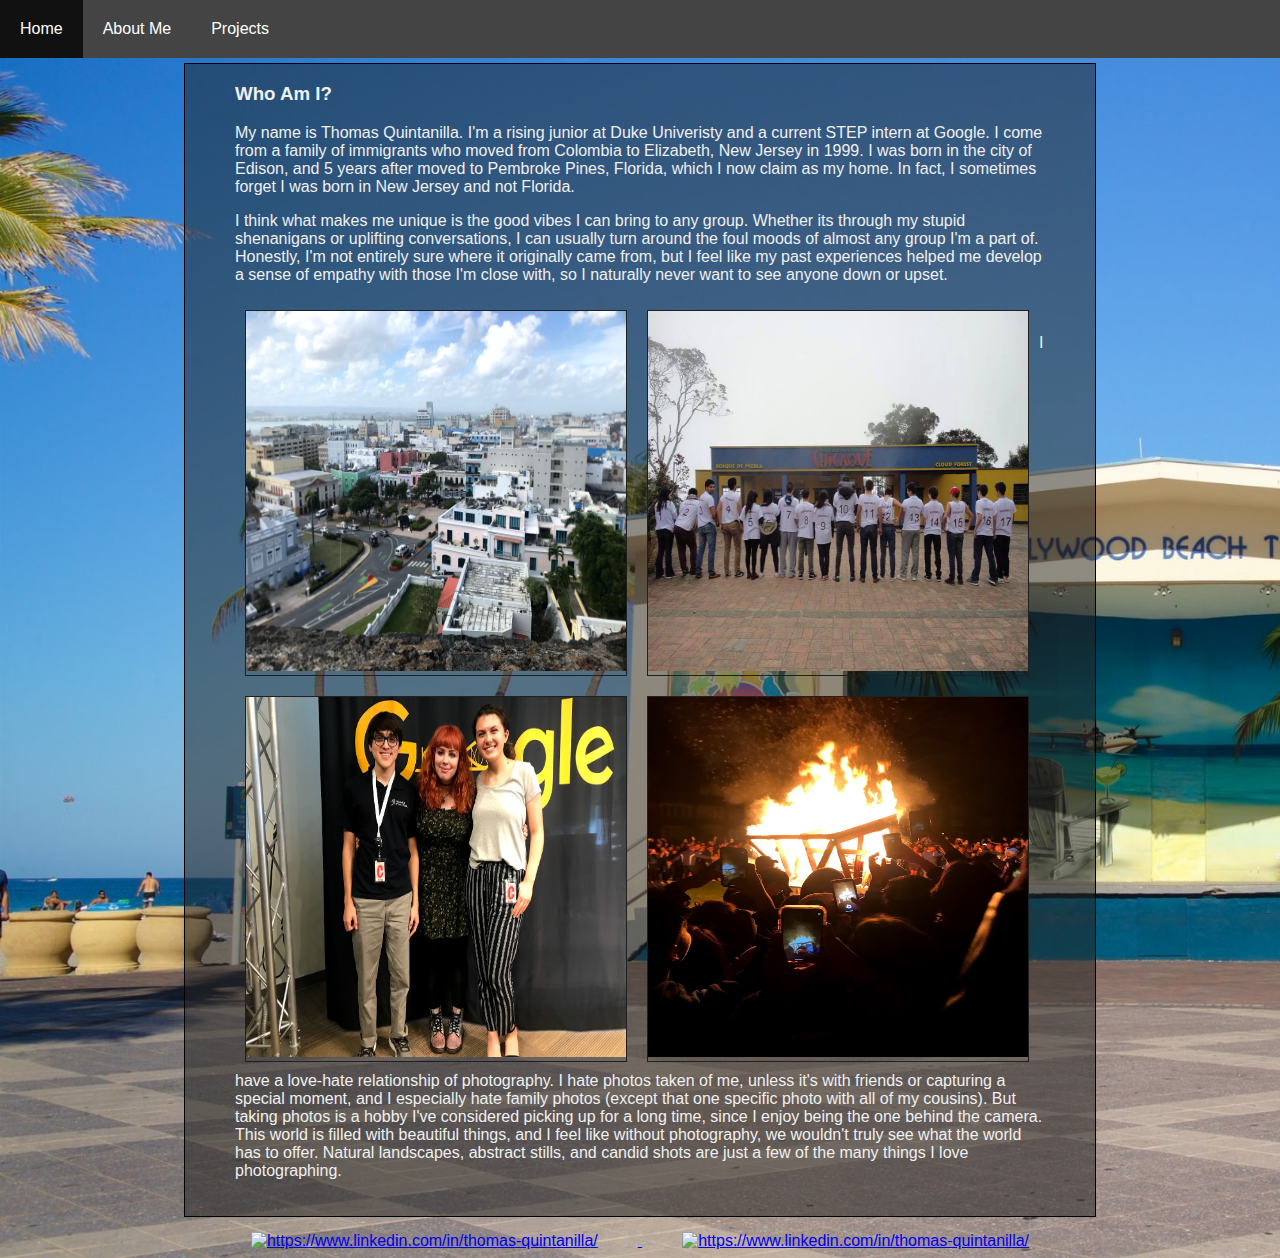
==== portfolio/src/main/webapp/about-me.html @ 9b3fdb4f "migrate info from index.html to about-me.html and establish navigation path between the two" ====
<!DOCTYPE html>
<meta charset="UTF-8">
<title>About Me</title>
<style>
  body { 
    background-image: url(images/Hollywood-Beach-Theater.jpg);
  }
</style>
<link rel="stylesheet" href="style.css">
<script src="script.js"></script>
<body>
  <div id="nav-bar">
    <nav>
      <ul>
        <li><a href="index.html">Home</a>
        <li><a href="about-me.html">About Me</a>
        <li id="dropdown">
          <a href="javascript:void(0)" id="dropdown-btn">Projects</a>
          <div id="dropdown-content">
            <a href="mp3-and-me.html">MP3 and Me</a>
            <a href="#">Pill Safety</a>
            <a href="#">ERE</a>
            <a href="#">Blacklisted</a>
          </div>
        </li>
      </ul>
    </nav>
  </div>
  <div id="content">
    <h3> Who Am I? </h3>
    <p> My name is Thomas Quintanilla. I'm a rising junior at Duke Univeristy and a current STEP intern at Google. 
      I come from a family of immigrants who moved from Colombia to Elizabeth, New Jersey in 1999. 
      I was born in the city of Edison, and 5 years after moved to Pembroke Pines, Florida, which I now claim as my home. 
      In fact, I sometimes forget I was born in New Jersey and not Florida.
    </p>
    <p>
      I think what makes me unique is the good vibes I can bring to any group.
      Whether its through my stupid shenanigans or uplifting conversations, I can usually turn around the foul moods of almost any group I'm a part of.
      Honestly, I'm not entirely sure where it originally came from, but I feel like my past experiences helped me develop a sense of empathy with those I'm close with, so I naturally never want to see anyone down or upset.
    </p>  
  <div class = "gallery">
      <img src = "images/old_san_juan.jpg" alt = "Old San Juan" width="360" height="360">
      <p class = "gallery_description"> A shot I took of Old San Juan on my visit to Puerto Rico during Spring Break</p>
    </div>
    <div class = "gallery">
      <img src = "images/colombia_banner.jpg" alt = "Colombia With Cousins" width="360" height="360">
      <p class = "gallery_description"> A group photo with my cousins and I. This was my only visit to Colombia and the only time my generation of the family (17 cousins) all got together.</p>
    </div>
    <div class = "gallery">
      <img src = "images/CSSI.jpg" alt = "CSSI 2018" width="360" height="360">
      <p class = "gallery_description"> My team and I after our presentation to the PIT office for CSSI 2018.</p>
    </div>
    <div class = "gallery">
      <img src = "images/bench_burning.jpg" alt = "Duke Bench Burning" width="360" height="360">
      <p class = "gallery_description"> After a blowout against UNC, Duke students took to Abele Quad to continue the tradition and burn some benches.</p>
    </div>
      <br>
    <p> 
      I have a love-hate relationship of photography. 
      I hate photos taken of me, unless it's with friends or capturing a special moment, and I especially hate family photos (except that one specific photo with all of my cousins). 
      But taking photos is a hobby I've considered picking up for a long time, since I enjoy being the one behind the camera.
      This world is filled with beautiful things, and I feel like without photography, we wouldn't truly see what the world has to offer.
      Natural landscapes, abstract stills, and candid shots are just a few of the many things I love photographing.
    </p>
  </div>
</body>

<footer id="info-footer">
    <a href = "https://www.linkedin.com/in/thomas-quintanilla">
    <img id = "footer-image" alt="https://www.linkedin.com/in/thomas-quintanilla/" src="/images/linkedin_logo.png" width="64" height="64">
    </a>
    <a href = "https://github.com/ThomasQuesadilla">
    <img id = "footer-image" alt="https://www.linkedin.com/in/thomas-quintanilla/" src="/images/github_logo.png" width="64" height="64">
    </a>
</footer>
---- portfolio/src/main/webapp/style.css ----
body {
  font-family: Verdana, Geneva, Tahoma, sans-serif;
  color: rgb(240, 240, 240);
  background-size: cover;
  height: 100%;
  background-repeat: no-repeat;
}

#nav-bar ul {
  margin: 0;
  padding: 0;
  top: 0;
  left: 0;
  width: 100%;
  position: fixed;
  list-style-type: none;
  background-color: #444;
}
#nav-bar li {
  float:left;
}
#nav-bar a, #dropdown-btn {
  padding: 20px;
  color: white;
  display: inline-block;
  text-align: center;
  text-decoration: none;
}
#nav-bar a:hover, #dropdown:hover #dropdown-btn {
  background-color: #111;
}

#dropdown {
  display: inline-block;
}

#dropdown-content {
  min-width: 200px;
  z-index: 1;
  background-color: #444;
  display: none;
  position: absolute;
}

#dropdown-content a {
  padding: 12px 16px;
  text-decoration: none;
  display: block;
  text-align: center;
}
#dropdown-content a:hover {
  background-color: #111;
}
#dropdown:hover #dropdown-content {
  display: block;
}

#content {
  width: 810px;
  border: 1px solid black;
  padding-left: 50px;
  padding-right: 50px;
  padding-bottom: 20px;
  background: rgba(32, 32, 32, 0.5);
  margin-top: 5%;
  margin-left: auto;
  margin-right: auto;
}

#greeting-container {
  margin-top: 20px;
}

/* CSS styling to allow image gallery and show of description on hover*/
.gallery {
  width: 380px;
  border: 1px solid rgb(32, 32, 32);
  margin: 10px;
  position: relative;
  float: left;
}


.gallery_description {
  bottom: 0;
  background: rgba(16, 16, 16, 0.65);
  color: rgb(240, 240, 240);
  opacity: 0;
  font-size: 20px;
  padding: 20px;
  position: absolute;
  text-align: center;
}

.gallery:hover .gallery_description{
  opacity: 1;
}

.gallery img {
  width: 100%;
}

#info-footer {
    margin-top: 15px;
    margin-left: auto;
    margin-right: auto;
    text-align: center;
}

#footer-image {
  border: 0;
  margin-left: 40px;
  margin-right: 40px;
  width: 100px;
  height: 100px;
}
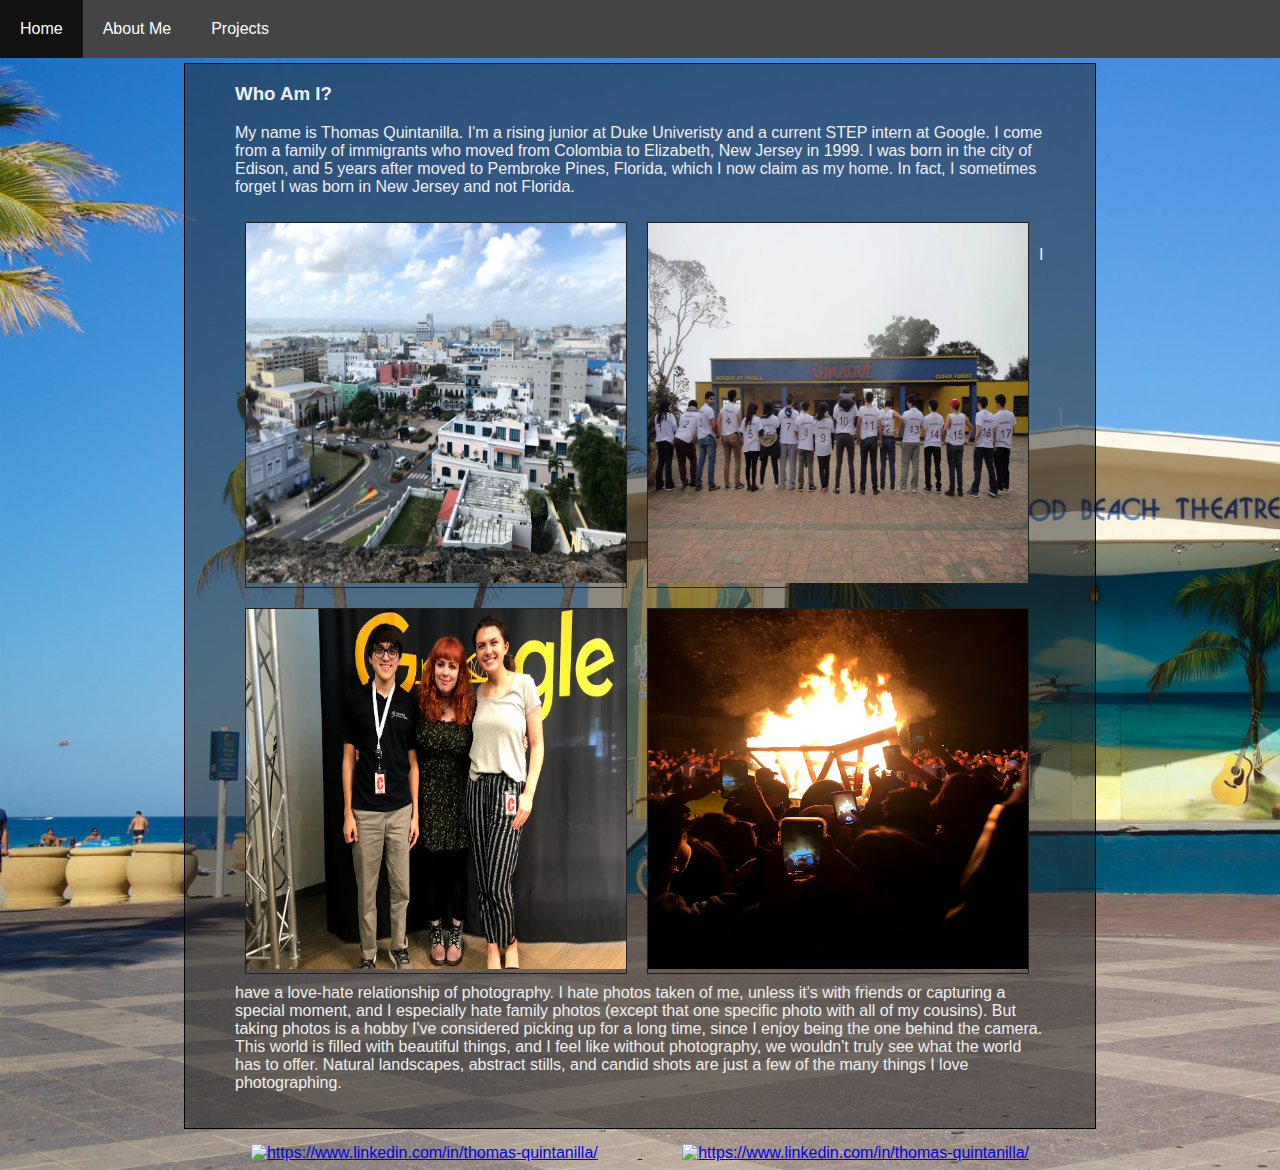
==== commit 5b722071: "update home page and migrate some info to about me page" ====
--- a/portfolio/src/main/webapp/about-me.html
+++ b/portfolio/src/main/webapp/about-me.html
@@ -33,11 +33,6 @@
       I was born in the city of Edison, and 5 years after moved to Pembroke Pines, Florida, which I now claim as my home. 
       In fact, I sometimes forget I was born in New Jersey and not Florida.
     </p>
-    <p>
-      I think what makes me unique is the good vibes I can bring to any group.
-      Whether its through my stupid shenanigans or uplifting conversations, I can usually turn around the foul moods of almost any group I'm a part of.
-      Honestly, I'm not entirely sure where it originally came from, but I feel like my past experiences helped me develop a sense of empathy with those I'm close with, so I naturally never want to see anyone down or upset.
-    </p>  
   <div class = "gallery">
       <img src = "images/old_san_juan.jpg" alt = "Old San Juan" width="360" height="360">
       <p class = "gallery_description"> A shot I took of Old San Juan on my visit to Puerto Rico during Spring Break</p>
--- a/portfolio/src/main/webapp/style.css
+++ b/portfolio/src/main/webapp/style.css
@@ -67,6 +67,10 @@
   margin-right: auto;
 }
 
+#name{
+  text-align: center;
+}
+
 #greeting-container {
   margin-top: 20px;
 }
@@ -113,4 +117,10 @@
   margin-right: 40px;
   width: 100px;
   height: 100px;
+}
+#vid {
+  top: 7%;
+  display: flex;
+  justify-content: center;
+  align-items: center;
 }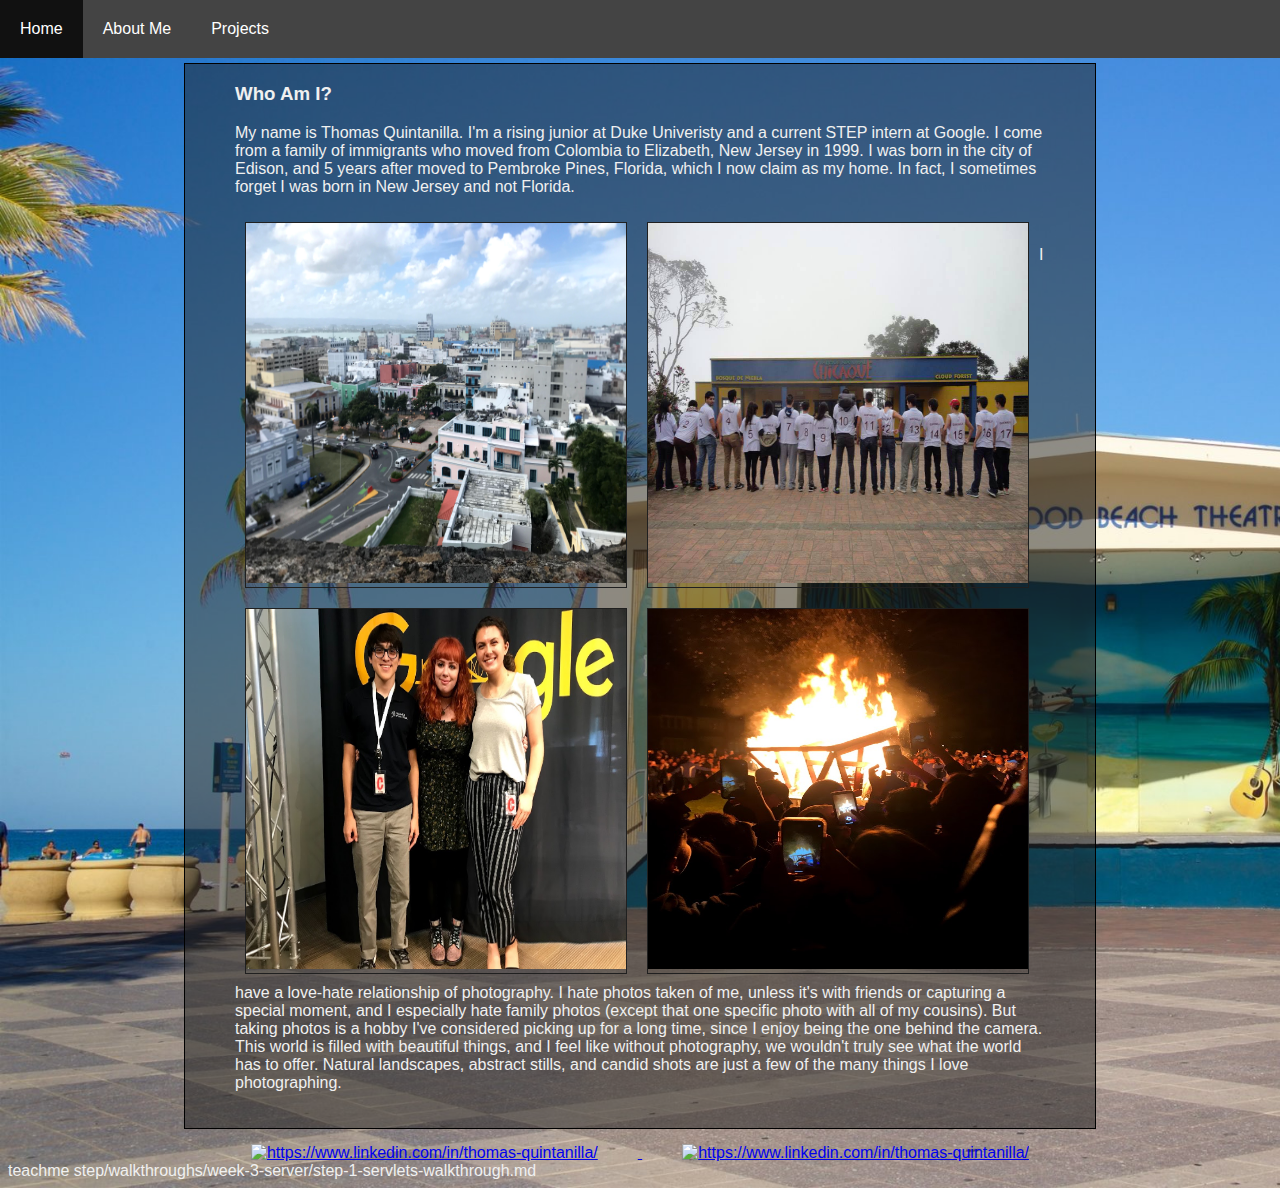
==== commit a24d4fda: "change 'World' to 'Thomas' in DataServlet.java" ====
--- a/portfolio/src/main/webapp/about-me.html
+++ b/portfolio/src/main/webapp/about-me.html
@@ -68,3 +68,4 @@
     <img id = "footer-image" alt="https://www.linkedin.com/in/thomas-quintanilla/" src="/images/github_logo.png" width="64" height="64">
     </a>
 </footer>
+teachme step/walkthroughs/week-3-server/step-1-servlets-walkthrough.md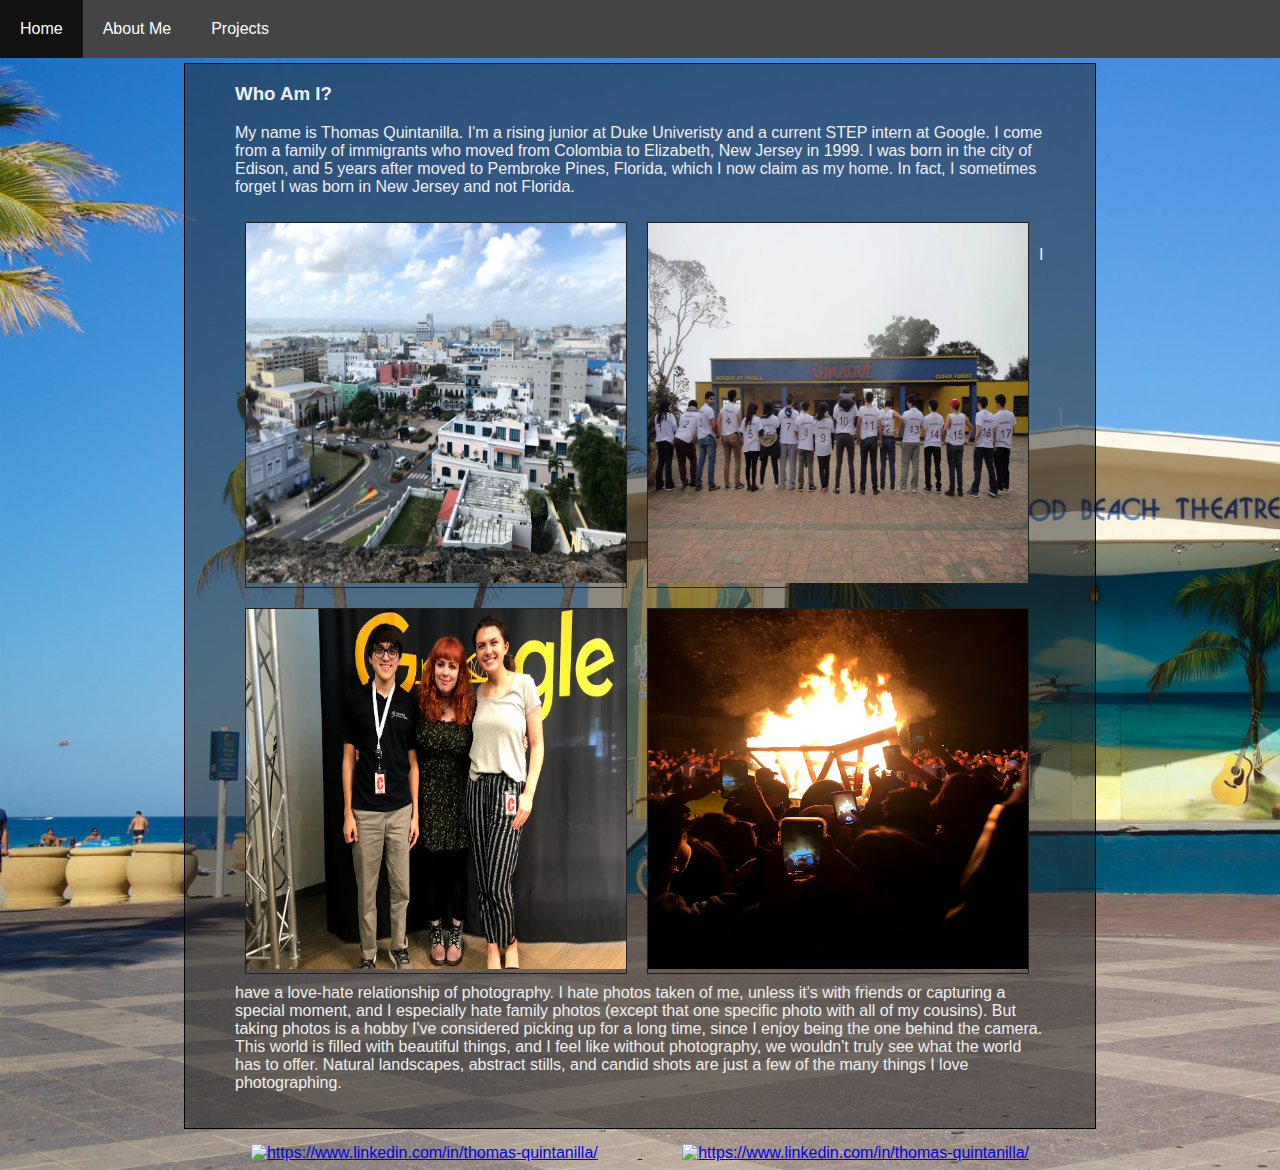
==== commit 71a32d36: "Merge pull request #2 from ThomasQuesadilla/portfolio_week2_lesson" ====
--- a/portfolio/src/main/webapp/about-me.html
+++ b/portfolio/src/main/webapp/about-me.html
@@ -68,4 +68,3 @@
     <img id = "footer-image" alt="https://www.linkedin.com/in/thomas-quintanilla/" src="/images/github_logo.png" width="64" height="64">
     </a>
 </footer>
-teachme step/walkthroughs/week-3-server/step-1-servlets-walkthrough.md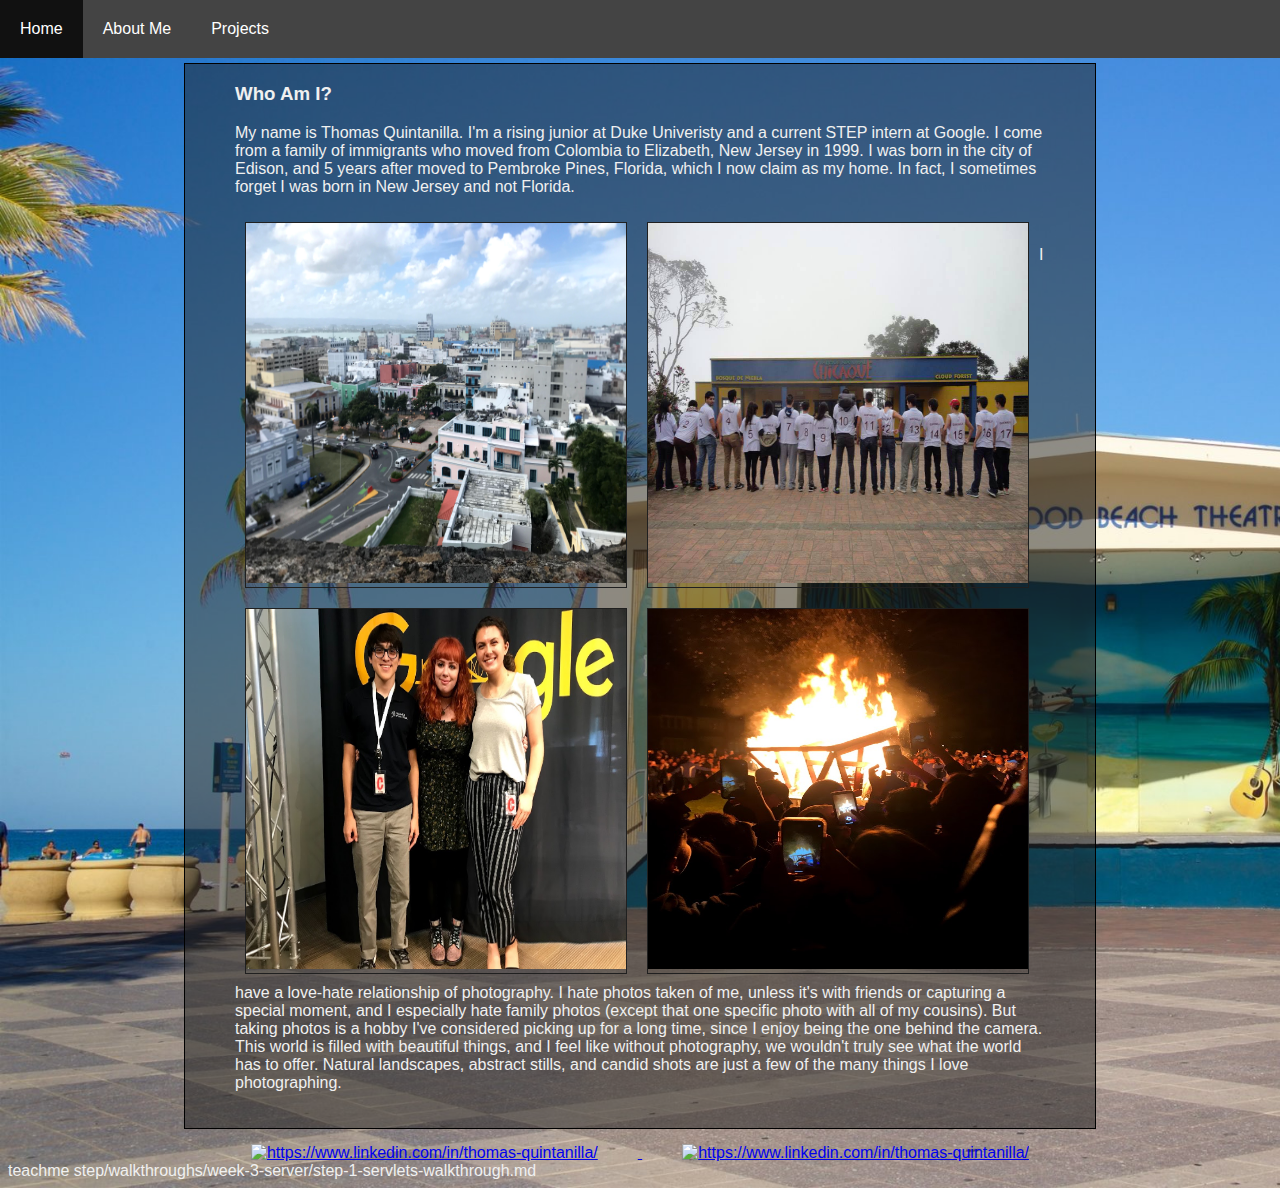
==== commit 829025da: "add json object to /data and display it to index.html" ====
--- a/portfolio/src/main/webapp/about-me.html
+++ b/portfolio/src/main/webapp/about-me.html
@@ -28,7 +28,7 @@
   </div>
   <div id="content">
     <h3> Who Am I? </h3>
-    <p> My name is Thomas Quintanilla. I'm a rising junior at Duke Univeristy and a current STEP intern at Google. 
+    <p> My name is Thomas Quintanilla. I'm a rising junior at Duke Univeristy     and a current STEP intern at Google. 
       I come from a family of immigrants who moved from Colombia to Elizabeth, New Jersey in 1999. 
       I was born in the city of Edison, and 5 years after moved to Pembroke Pines, Florida, which I now claim as my home. 
       In fact, I sometimes forget I was born in New Jersey and not Florida.
@@ -68,3 +68,4 @@
     <img id = "footer-image" alt="https://www.linkedin.com/in/thomas-quintanilla/" src="/images/github_logo.png" width="64" height="64">
     </a>
 </footer>
+teachme step/walkthroughs/week-3-server/step-1-servlets-walkthrough.md